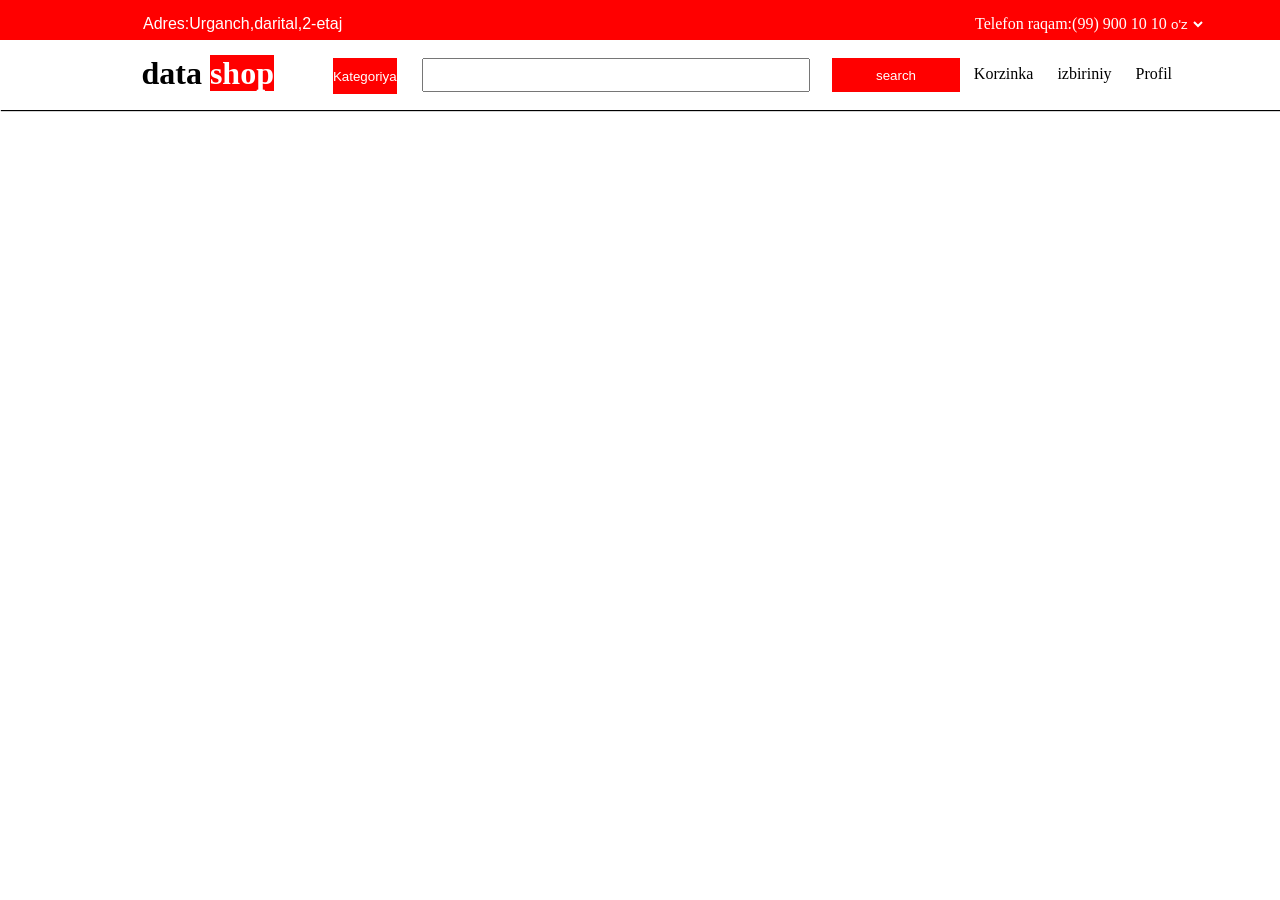
==== index (3).html @ a80154d2 "Luma Kategoriya Bo'limi HTML,CSS,JS" ====
<!DOCTYPE html>
<html lang="uz">
<head>
    <meta charset="UTF-8">
    <meta name="viewport" content="width=device-width, initial-scale=1.0">
    <title>Document</title>
    <link rel="stylesheet" href="style.css">
</head>
<body>
    <div id="container">
        <div id="header">
            <div id="locition">
                <p class="p1">Adres:Urganch,darital,2-etaj</p>
            </div>
           <div id="phoneNumber">
                <p class="p2">Telefon raqam:(99) 900 10 10</p>
           </div>
           <div id="lang">
                <select name="" id="select">
                    <option value="">o'z</option>
                    <option value="">rus</option>
                    <option value="">ing</option>
                </select>
           </div>
            <div id="logo">
                <h1>data <span>shop</span></h1>
            </div>
            <div id="category">
               <button class="Kategoriya" onclick="openMenyu()">Kategoriya</button>
            </div>
            <div id="form">
                <form action="">
                    <input type="text" id="inp">
                    <button class="inpBtn" onclick="search()">search</button>
                    <nav>
                    <a href="#">Korzinka</a>
                    <a href="#">izbiriniy</a>
                    <a href="#">Profil</a>
                </nav>
                </form>
            </div>
            </div>
        </div> 
       <div id="categoryMenyu">
            <div id="menyuBtn">
                 <button id="Btexnika">Bitavoy Texnika</button>
                 <button id="Btexnika">Oshxona uchun Texnika</button>
                 <button id="Btexnika">Televizorlar</button>
                 <button id="Btexnika">Smartfonlar</button>
                 <button id="Btexnika">Noutbooklar</button>
                 <button id="Btexnika">O'yin Avtomatlari</button>
                 <button id="Btexnika">Oshxona uchun Texnikalar</button>
                 <button id="Btexnika">Televizorlar</button>
                 <button id="Btexnika">Smartfonlar</button>
                 <button id="Btexnika">Noutbooklar</button>
                 <button id="Btexnika">O'yin Avtomatlari</button>
                 <div id="closeBtnDiv">
                    <button id="closeBtn" onclick="closeMenyu()">X</button>
                 </div>
            </div>
         </div>
    </div>
</body>
   <script src="app.js"></script>
</html>
---- style.css ----
*{
    margin:0px;
    padding: 0px;
}
  body{
    display: flex;
    justify-content: center;
    align-items: center;
  }
#container{
    width: 100%;
    height: 100vh;
    background-color: white;
    position: relative;
}
#header{
    width: 100%;
    height: 40px;
    background-color: red;
    color: white;
    position: relative;
}
#locition{
    position: absolute;
    padding: 15px;
    left: 10%;
}
#locition .p1{
    font-family: Arial, Helvetica, sans-serif;
}
#phoneNumber{
    position: absolute;
    padding: 15px;
    left: 75%;
}
#lang{
    position: absolute;
    padding: 15px;
    left: 90%;
}
#lang select {
    background-color: red;
    color: white;
    border: none;
}
#lang option {
    background-color: white;
    color: black;
}
#logo{
    background-color: white;
    box-shadow: 1px 1px 1px 0 black;
    position: relative;
    top: 100%;
    width: 98.10%;
    height: 100%;
    color: black;
    padding: 15px;
}
#logo h1{
    position: absolute;
    left: 11%;
}
#logo span {
    background-color: red;
    color: white;
}
#category{
    position: relative;
    width: 100%;
    height: 100%;
    left: 21%;
}
.Kategoriya{
    position: absolute;
    width: 10%;
    height: 90%;
    top: -36%;
    border: none;
    background-color: red;
    color: white;
}
@media ((min-width:400px) and (max-width:1400px)){
    .Kategoriya{
    position: absolute;
    width: 5%;
    height: 90%;
    top: -30%;
    left: 5%;
    border: none;
    background-color: red;
    color: white;
}
}
.Kategoriya:hover{
    box-shadow: 1px 5px 10px 0 red;
}
#form{
    width: 100%;
    height: 100%;
    position: relative;
    top: -100%;
    left: 33%;
}
#form #inp{
    width: 30%;
    height: 30px;
    position: absolute;
    top: -30%;
}
.inpBtn{
    width: 10%;
    position: absolute;
    left: 32%;
    height: 34px;
    top: -30%;
    background-color: red;
    color: white;
    border: none;
}
.inpBtn:hover{
box-shadow: 1px 5px 10px 0 red;
}

nav{
    width: 100%;
    height: 100%;
    position: absolute;
    left: 50%;
}
a{
  text-decoration: none;
  color: black;
  position:relative;
  padding: 0 10px;
  left: -7.70%;
  top: -5px;
}
#categoryMenyu{
    display: none;
    position: absolute;  
    top: 110px;
    height: 50%;
    background-color: white;
    border: 1px solid black;
    width: 100%;
    box-shadow: 1xp 1px 0px 0px black;
}
#menyuBtn{
    display: flex;
    flex-wrap: wrap;
    width: 200px;
    height: 300px;
    position: relative;
    left: 11%;
}
#Btexnika{
    width:200px;
    height: 30px;
    background-color: white;
    border: none;
    padding: 10px   ;
    display: flex;
    justify-content: start;
}
#Btexnika:hover{
    background-color: red;
    color: white;

}
#closeBtnDiv{
    position: relative;
    top: -128.30%;
    left: 76%;
}
#closeBtn{
    width: 40px;
    height: 36px;
    background-color: red;
    color: white;
    border: none;
}
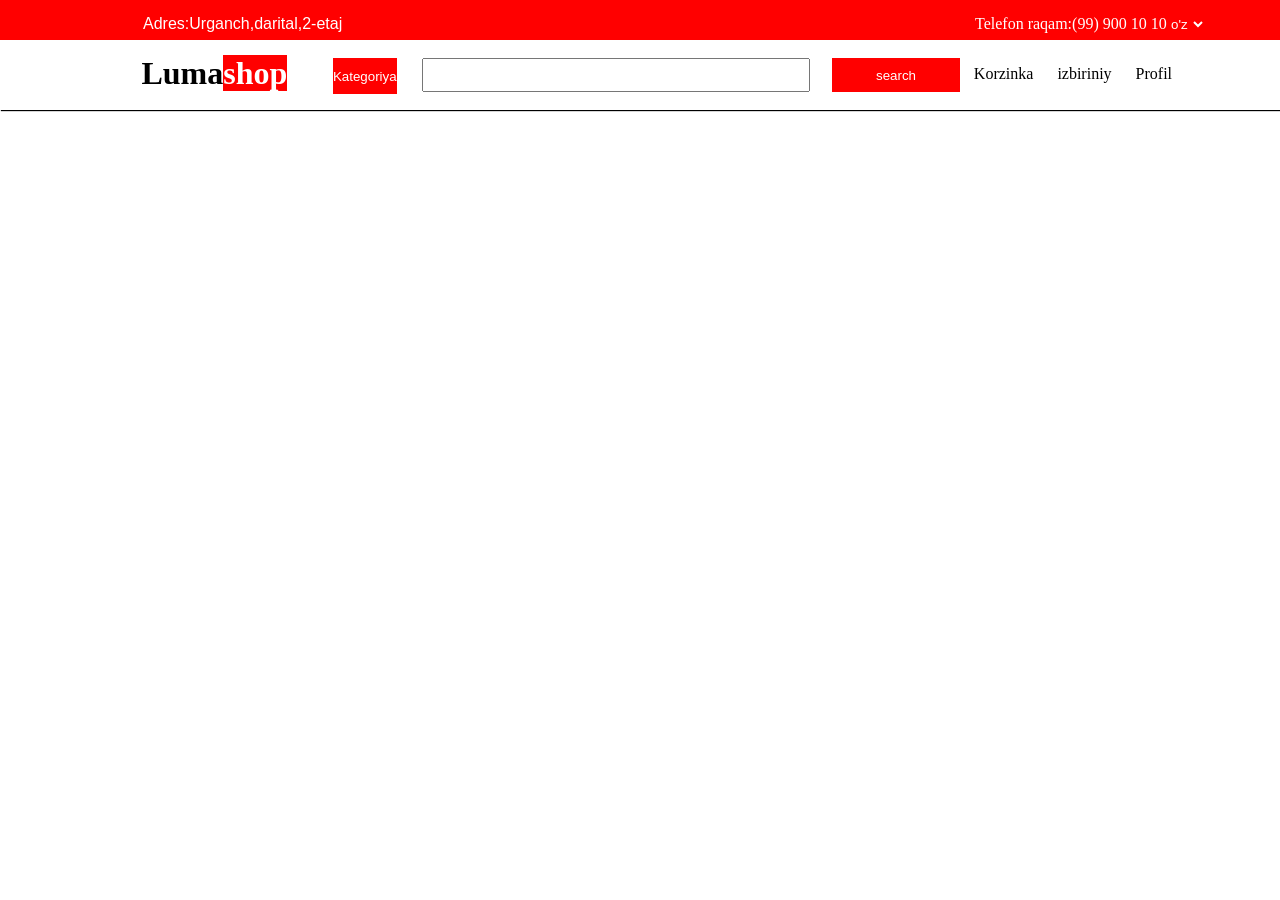
==== commit 9f24a52f: "Luma Kategoriya HTML,CSS,JS" ====
--- a/index (3).html
+++ b/index (3).html
@@ -23,7 +23,7 @@
                 </select>
            </div>
             <div id="logo">
-                <h1>data <span>shop</span></h1>
+                <h1>Luma<span>shop</span></h1>
             </div>
             <div id="category">
                <button class="Kategoriya" onclick="openMenyu()">Kategoriya</button>
